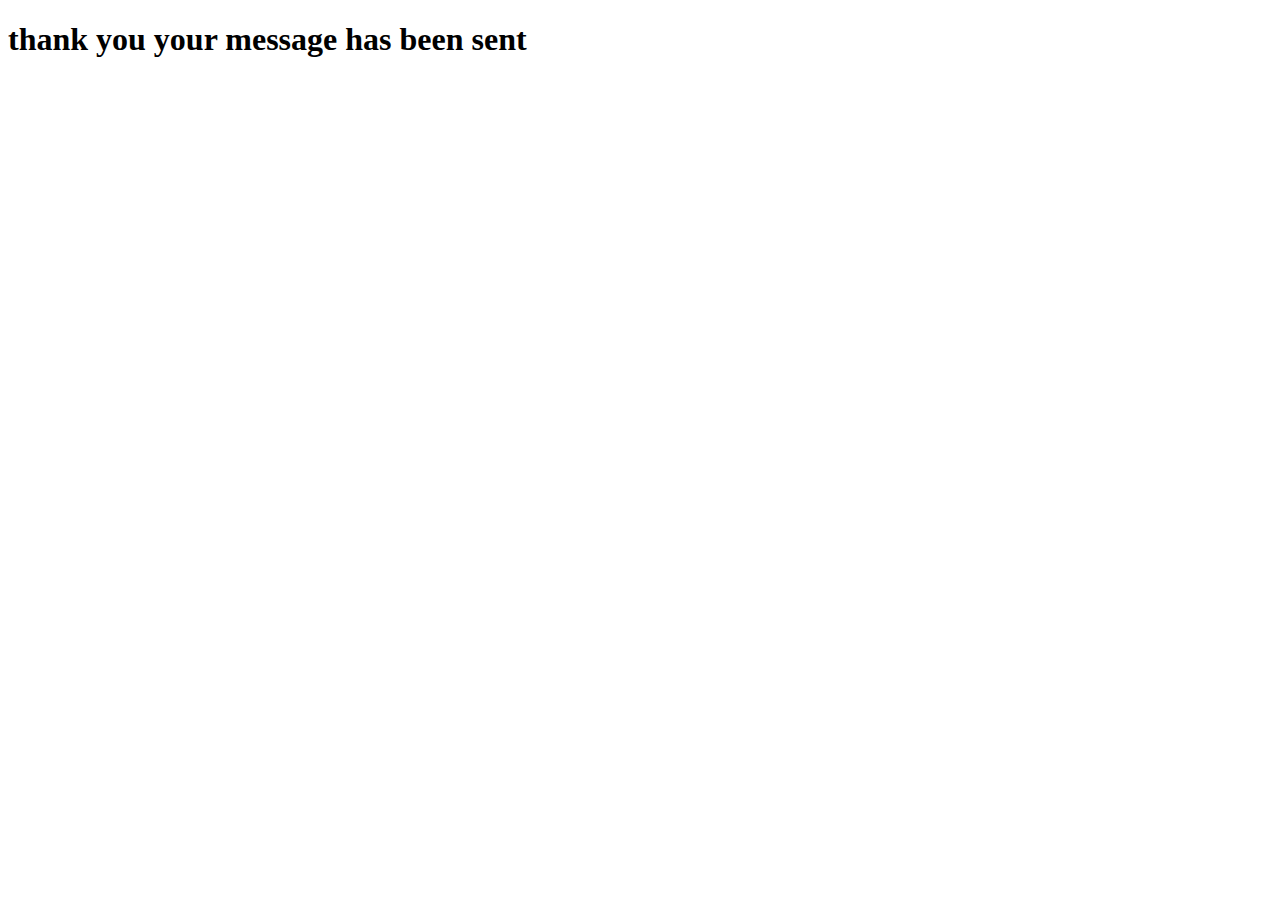
==== pages/thankyou.html @ 9e1abf4f "update" ====
<!DOCTYPE html>
<html lang="en">
<head>
    <meta charset="UTF-8">
    <meta name="viewport" content="width=device-width, initial-scale=1.0">
    <title>Document</title>
</head>
<body>
    <h1>thank you your message has been sent </h1>
</body>
</html>
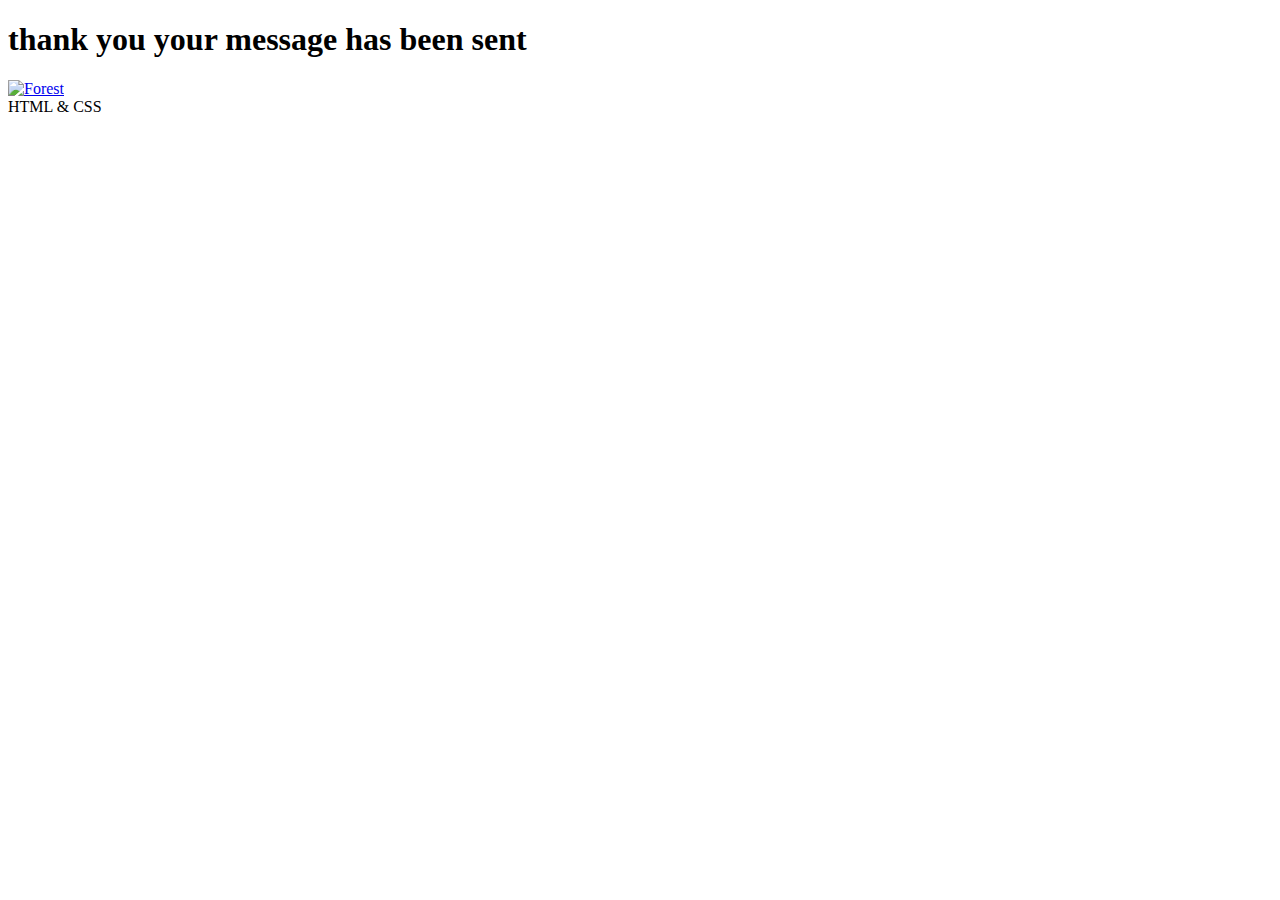
==== commit 631a5264: "update" ====
--- a/pages/thankyou.html
+++ b/pages/thankyou.html
@@ -7,5 +7,13 @@
 </head>
 <body>
     <h1>thank you your message has been sent </h1>
+
+    <div class="imge">
+        <div class="gallery">
+            <a target="_blank" href="img_forest.jpg">
+              <img src="https://images.wuzzuf-data.net/files/learning_photos/learning_47ecfab97305694550f17b4df65444c8.jpeg" alt="Forest" width="600" height="400">
+            </a>
+            <div class="desc">HTML & CSS</div>
+          </div>
 </body>
 </html>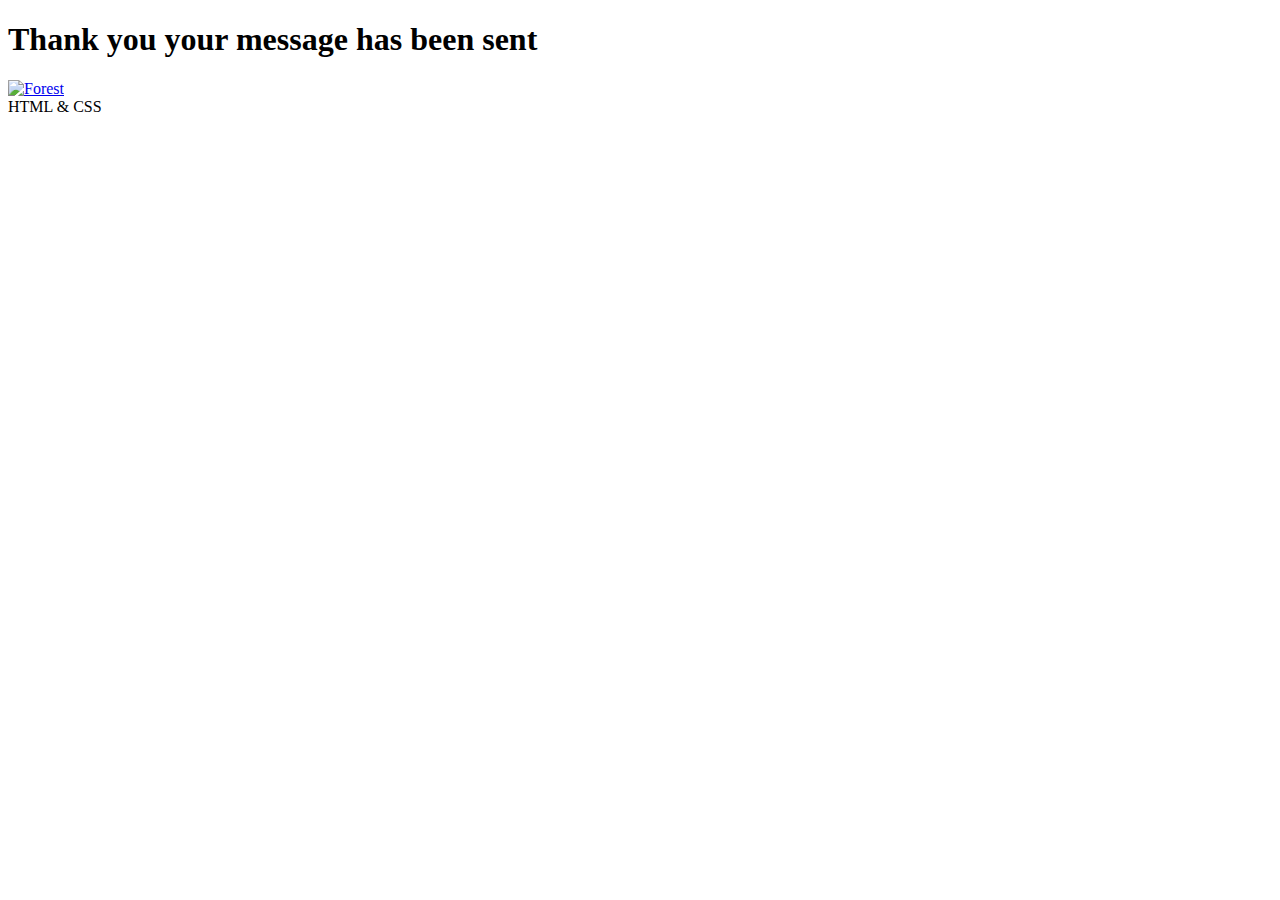
==== commit 0689106c: "update" ====
--- a/pages/thankyou.html
+++ b/pages/thankyou.html
@@ -6,7 +6,7 @@
     <title>Document</title>
 </head>
 <body>
-    <h1>thank you your message has been sent </h1>
+    <h1>Thank you your message has been sent </h1>
 
     <div class="imge">
         <div class="gallery">
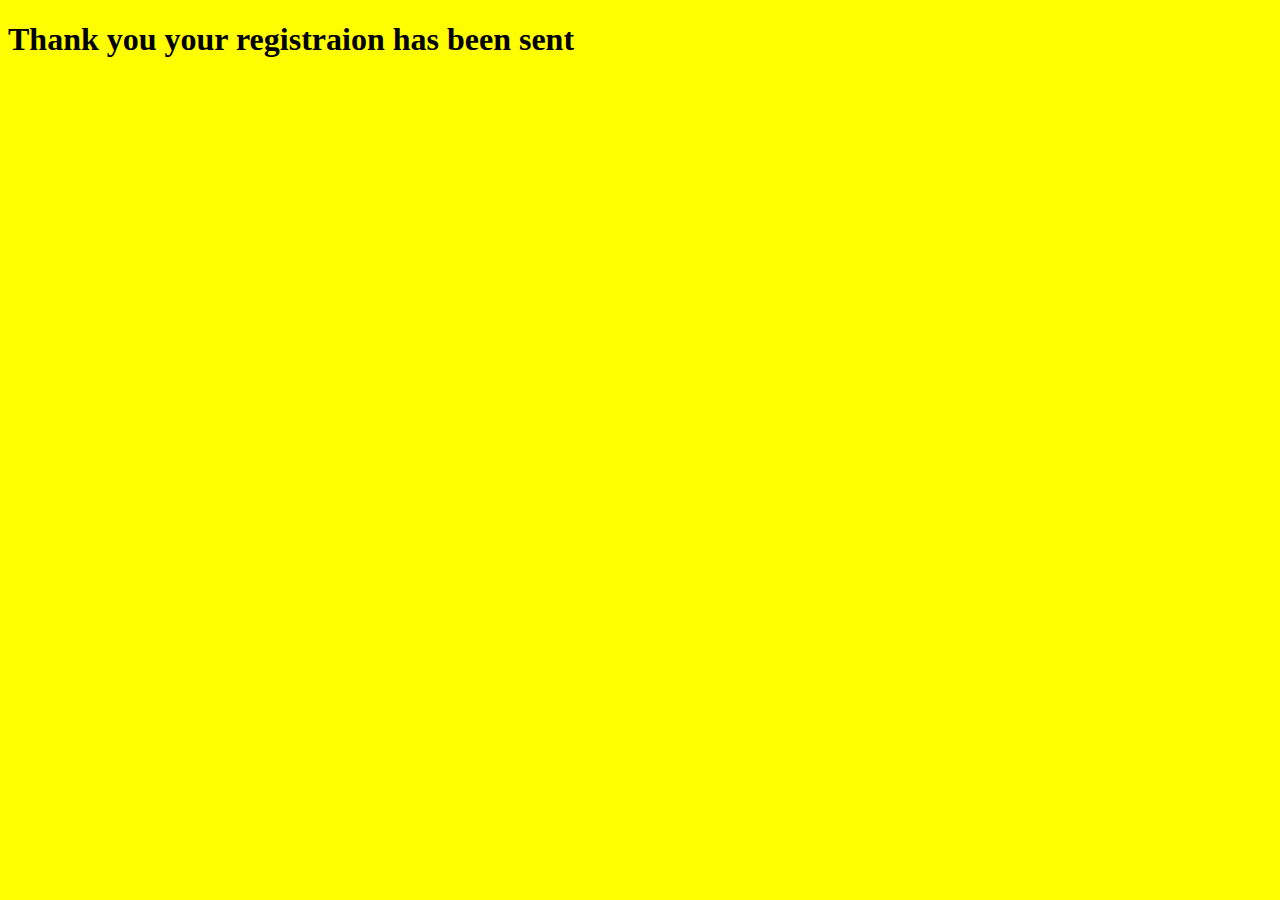
==== commit 8043351e: "update" ====
--- a/pages/thankyou.html
+++ b/pages/thankyou.html
@@ -4,16 +4,16 @@
     <meta charset="UTF-8">
     <meta name="viewport" content="width=device-width, initial-scale=1.0">
     <title>Document</title>
+    <link rel="stylesheet" href="style.css">
 </head>
 <body>
-    <h1>Thank you your message has been sent </h1>
+    <h1>Thank you your registraion has been sent </h1>
 
-    <div class="imge">
+    <!-- <div class="imge">
         <div class="gallery">
-            <a target="_blank" href="img_forest.jpg">
               <img src="https://images.wuzzuf-data.net/files/learning_photos/learning_47ecfab97305694550f17b4df65444c8.jpeg" alt="Forest" width="600" height="400">
             </a>
             <div class="desc">HTML & CSS</div>
-          </div>
+          </div> -->
 </body>
 </html>--- a/pages/style.css
+++ b/pages/style.css
@@ -0,0 +1,5 @@
+body {
+    /* background-image: url('https://thehustle.co/wp-content/uploads/2017/10/obamalaugh-1024x538.jpg');
+    background-repeat: no-repeat; */
+    background-color:yellow;
+  }